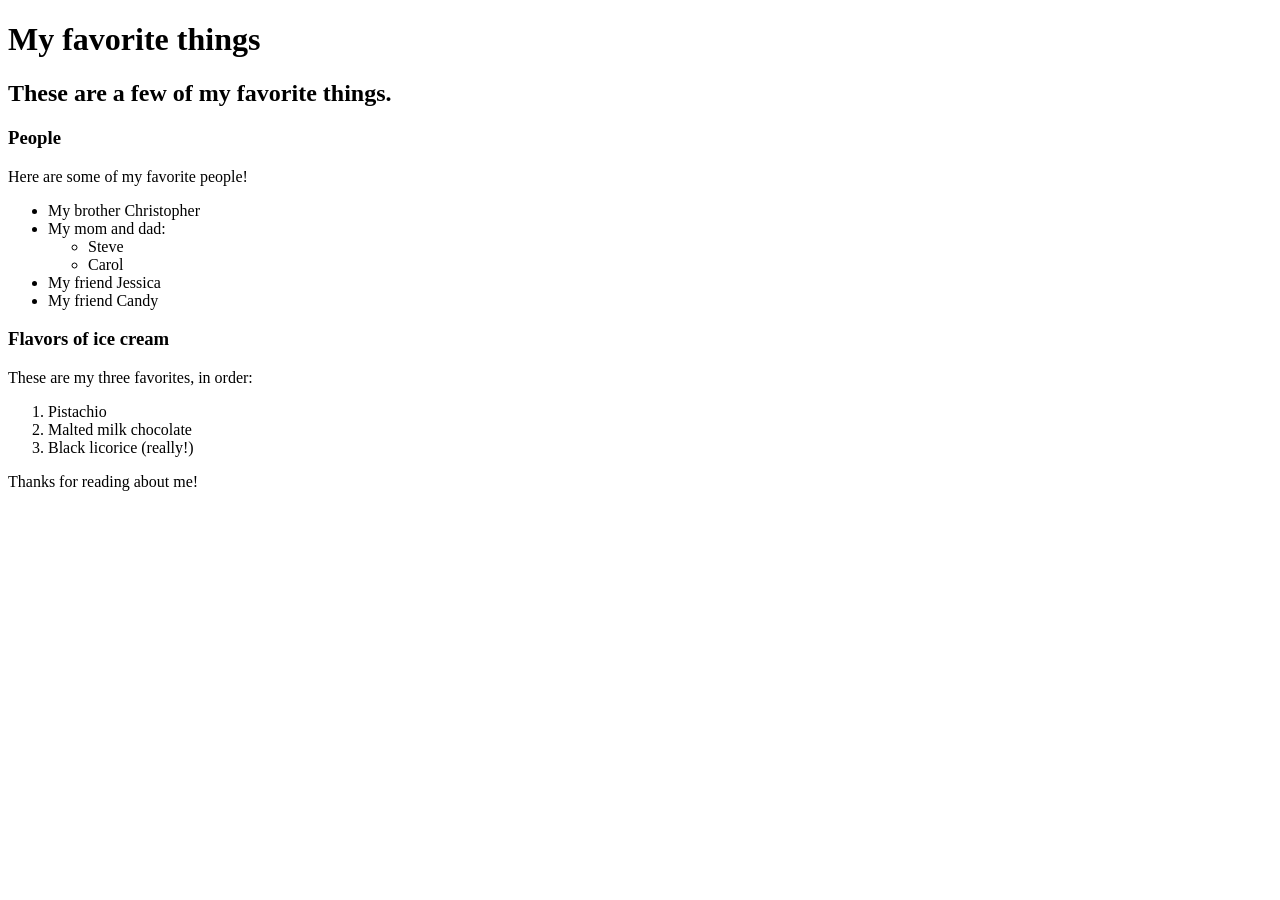
==== favorite-things.html @ 28eb8a7d "add web page with info on favorite things" ====
<!DOCTYPE html>
<html>
  <head>
    <title>Michael's favorite things</title>
  </head>
  <body>
    <h1>My favorite things</h1>
    <h2>These are a few of my favorite things.</h2>

    <h3>People</h3>
    <p>Here are some of my favorite people!</p>
    <ul>
      <li>My brother Christopher</li>
      <li>My mom and dad:
        <ul>
          <li>Steve</li>
          <li>Carol</li>
        </ul>
      </li>
      <li>My friend Jessica</li>
      <li>My friend Candy</li>
    </ul>

    <h3>Flavors of ice cream</h3>
    <p>These are my three favorites, in order:</p>
    <ol>
      <li>Pistachio</li>
      <li>Malted milk chocolate</li>
      <li>Black licorice (really!)</li>
    </ol>

    <p>Thanks for reading about me!</p>
  </body>
</html>
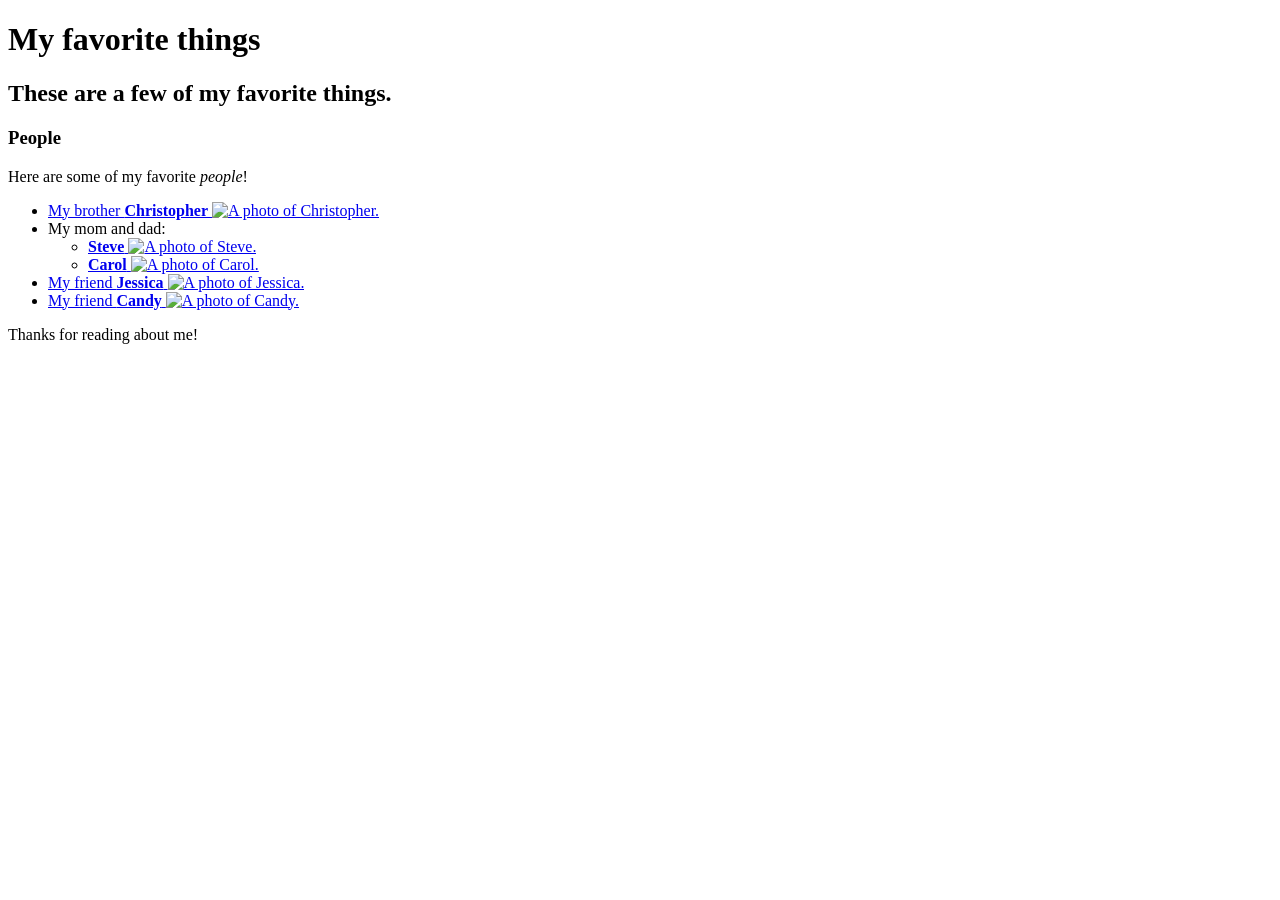
==== commit 08017131: "add links and images for each family member and friend" ====
--- a/favorite-things.html
+++ b/favorite-things.html
@@ -8,26 +8,43 @@
     <h2>These are a few of my favorite things.</h2>
 
     <h3>People</h3>
-    <p>Here are some of my favorite people!</p>
+    <p>Here are some of my favorite <em>people</em>!</p>
     <ul>
-      <li>My brother Christopher</li>
+      <li>
+        <a href="http://www.example.com/christopher.html">
+          My brother <strong>Christopher</strong>
+          <img src="img/christopher.jpeg" alt="A photo of Christopher.">
+        </a>
+      </li>
       <li>My mom and dad:
         <ul>
-          <li>Steve</li>
-          <li>Carol</li>
+          <li>
+            <a href="http://www.example.com/steve.html">
+              <strong>Steve</strong>
+              <img src="img/steve.jpeg" alt="A photo of Steve.">
+            </a>
+          </li>
+          <li>
+            <a href="http://www.example.com/carol.html">
+              <strong>Carol</strong>
+              <img src="img/carol.jpeg" alt="A photo of Carol.">
+            </a>
+          </li>
         </ul>
       </li>
-      <li>My friend Jessica</li>
-      <li>My friend Candy</li>
+      <li>
+        <a href="http://www.example.com/jessica.html">
+          My friend <strong>Jessica</strong>
+          <img src="img/jessica.jpeg" alt="A photo of Jessica.">
+        </a>
+      </li>
+      <li>
+        <a href="http://www.example.com/candy.html">
+          My friend <strong>Candy</strong>
+          <img src="img/candy.jpeg" alt="A photo of Candy.">
+        </a>
+      </li>
     </ul>
-
-    <h3>Flavors of ice cream</h3>
-    <p>These are my three favorites, in order:</p>
-    <ol>
-      <li>Pistachio</li>
-      <li>Malted milk chocolate</li>
-      <li>Black licorice (really!)</li>
-    </ol>
 
     <p>Thanks for reading about me!</p>
   </body>
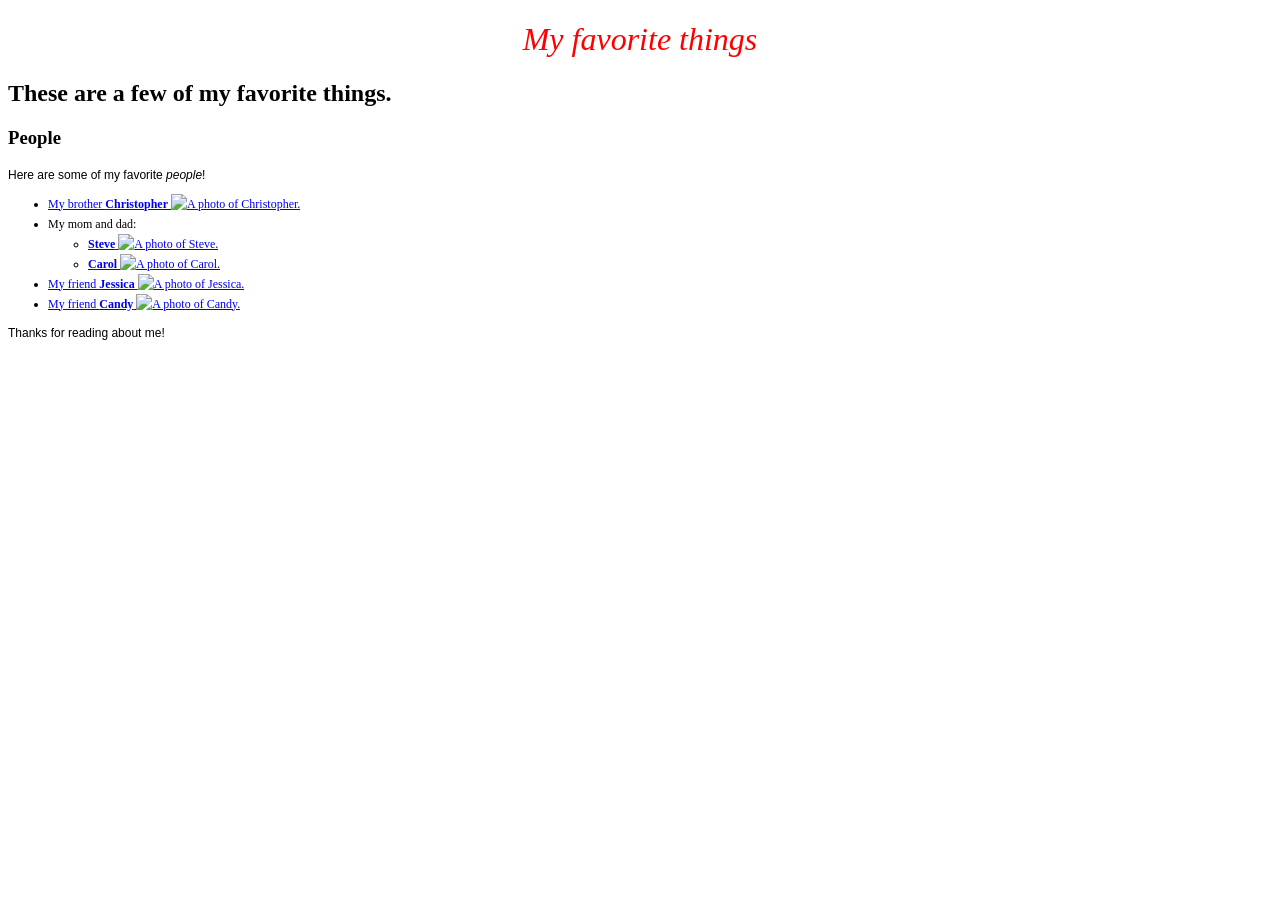
==== commit d333fafb: "Link CSS document and apply CSS rules" ====
--- a/favorite-things.html
+++ b/favorite-things.html
@@ -1,6 +1,7 @@
 <!DOCTYPE html>
 <html>
   <head>
+    <link href="css/styles.css" rel="stylesheet" type="text/css">
     <title>Michael's favorite things</title>
   </head>
   <body>
--- a/css/styles.css
+++ b/css/styles.css
@@ -0,0 +1,16 @@
+h1 {
+  color: red;
+  text-align: center;
+  font-weight: normal;
+  font-style: italic;
+}
+
+p {
+  font-family: sans-serif;
+  font-size: 12px;
+}
+
+ul {
+  font-size: 12px;
+  line-height: 20px;
+}
